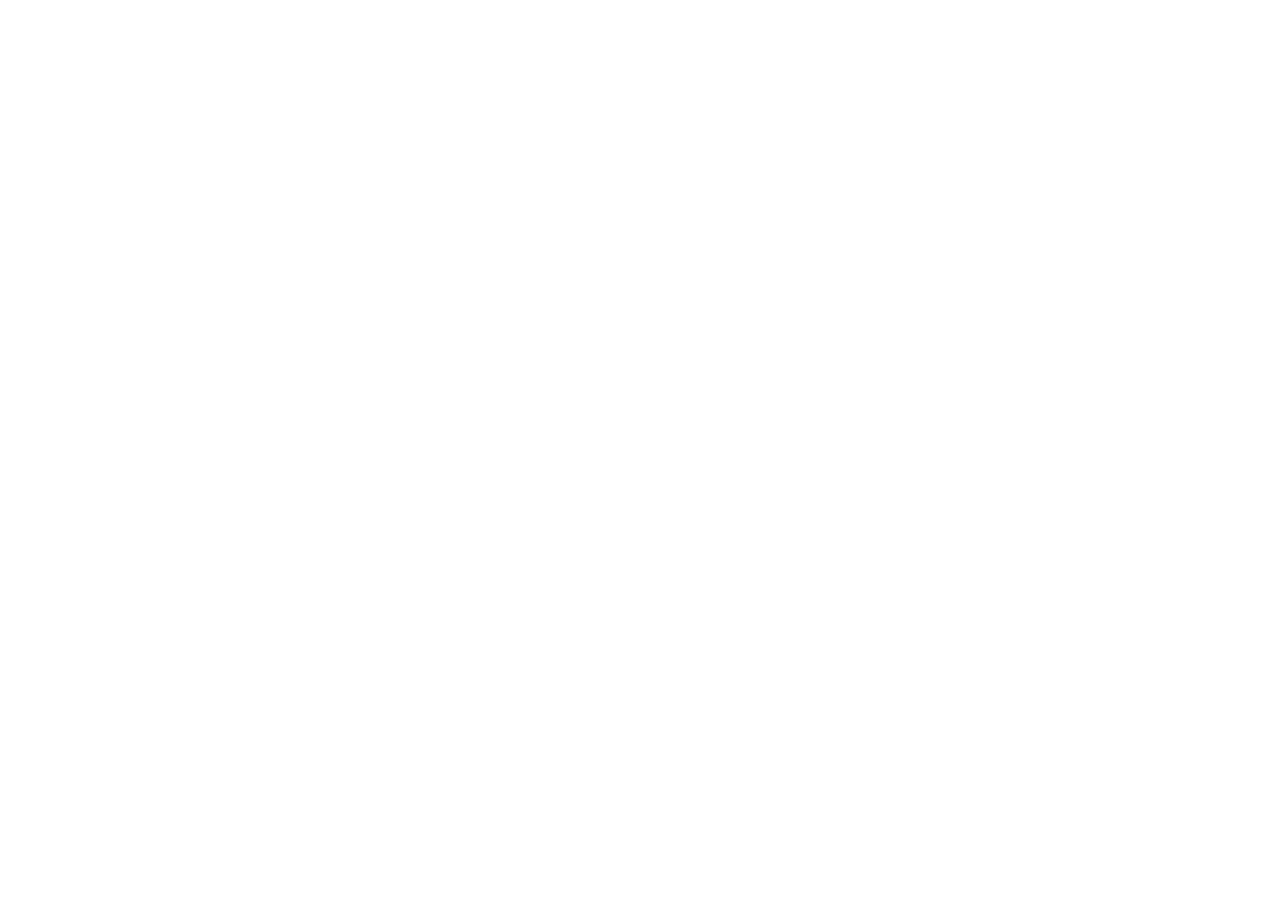
==== src/index.html @ b3ee074e "Initial commit" ====
<!DOCTYPE html>
<html lang="en">
  <head>
    <meta charset="UTF-8" />
    <link rel="icon" type="image/svg+xml" href="/favicon.svg" />
    <meta name="viewport" content="width=device-width, initial-scale=1.0" />
    <title>Vanilla App Template</title>
    <link rel="stylesheet" href="./css/styles.css" />
  </head>
  <body>
    <load src="./partials/header.html" icon-path="img/sprite.svg#logo" />

    <main>
      <!-- Loads the specified .html file -->
      <load src="./partials/vite-promo.html" />
      <load src="./partials/badges.html" />
    </main>

    <load src="./partials/footer.html" />

    <script type="module" src="./main.js"></script>
  </body>
</html>
---- src/css/styles.css ----
/**
  |============================
  | include css partials with
  | default @import url()
  |============================
*/
/* Common styles */
@import url('./reset.css');
@import url('./base.css');
@import url('./container.css');
@import url('./animations.css');

/* Sections style */
@import url('./header.css');
@import url('./vite-promo.css');
@import url('./badges.css');
@import url('./back-link.css');
@import url('./footer.css');
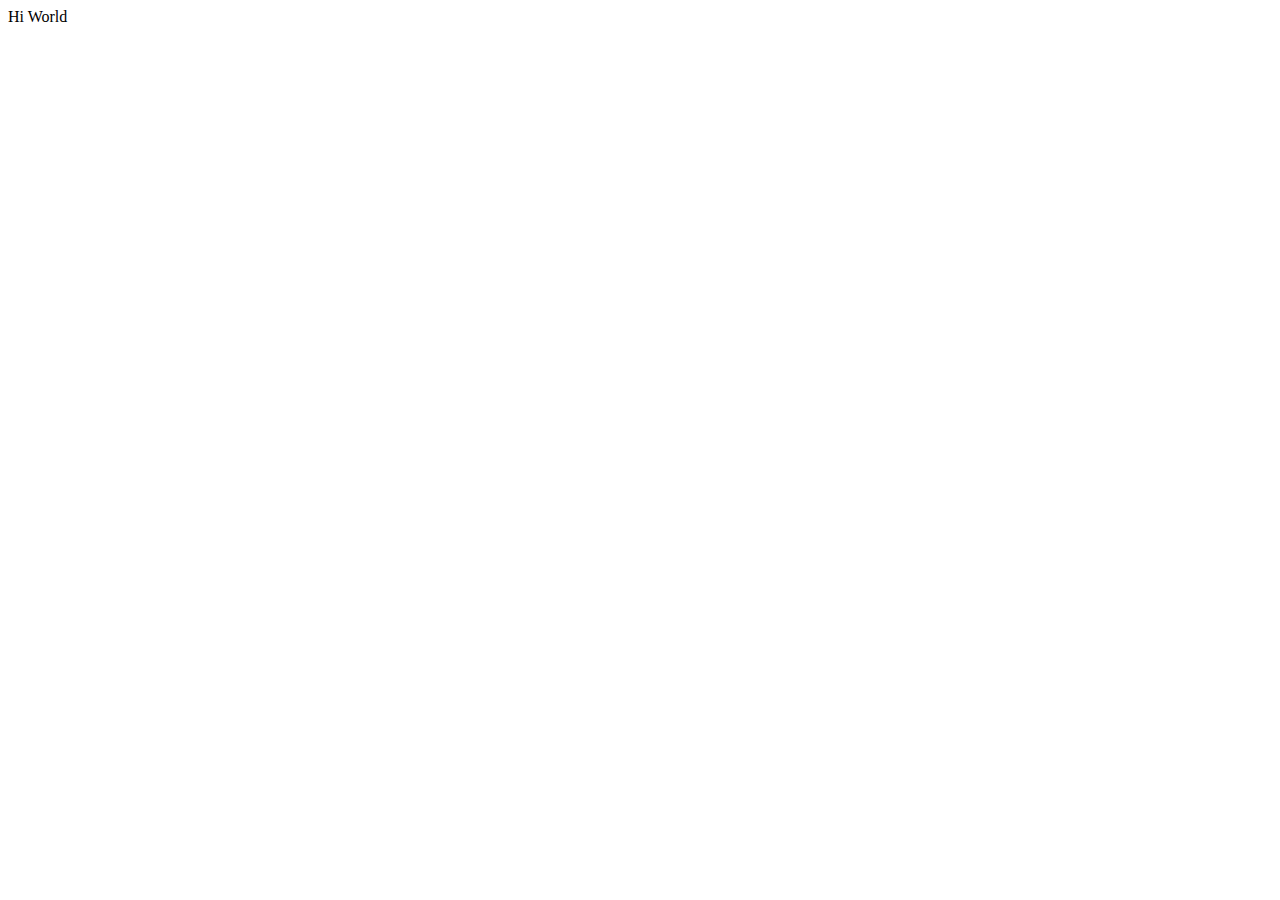
==== commit 29fc9628: "made task" ====
--- a/src/index.html
+++ b/src/index.html
@@ -8,16 +8,6 @@
     <link rel="stylesheet" href="./css/styles.css" />
   </head>
   <body>
-    <load src="./partials/header.html" icon-path="img/sprite.svg#logo" />
-
-    <main>
-      <!-- Loads the specified .html file -->
-      <load src="./partials/vite-promo.html" />
-      <load src="./partials/badges.html" />
-    </main>
-
-    <load src="./partials/footer.html" />
-
-    <script type="module" src="./main.js"></script>
+  Hi World
   </body>
 </html>
--- a/src/css/styles.css
+++ b/src/css/styles.css
@@ -1,18 +1,42 @@
-/**
-  |============================
-  | include css partials with
-  | default @import url()
-  |============================
-*/
-/* Common styles */
-@import url('./reset.css');
-@import url('./base.css');
-@import url('./container.css');
-@import url('./animations.css');
+@import url('flatpickr/dist/flatpickr.min.css');
+@import url('izitoast/dist/css/iziToast.min.css');
 
-/* Sections style */
-@import url('./header.css');
-@import url('./vite-promo.css');
-@import url('./badges.css');
-@import url('./back-link.css');
-@import url('./footer.css');
+.main {
+  margin: 0 auto;
+}
+
+.timer {
+  margin-top: 25px;
+  display: flex;
+  column-gap: 15px;
+  max-width: max-content;
+}
+
+.field {
+  display: flex;
+  flex-direction: column;
+  align-items: center;
+}
+
+.value {
+  font-size: 30px;
+  font-weight: 500;
+  line-height: 1.7rem;
+}
+
+.label {
+  font-size: 15px;
+}
+
+.form {
+  margin-left: 35px;
+  display: flex;
+  flex-direction: column;
+  gap: 10px;
+  max-width: 250px;
+}
+
+.label_delay {
+  display: flex;
+  flex-direction: column;
+}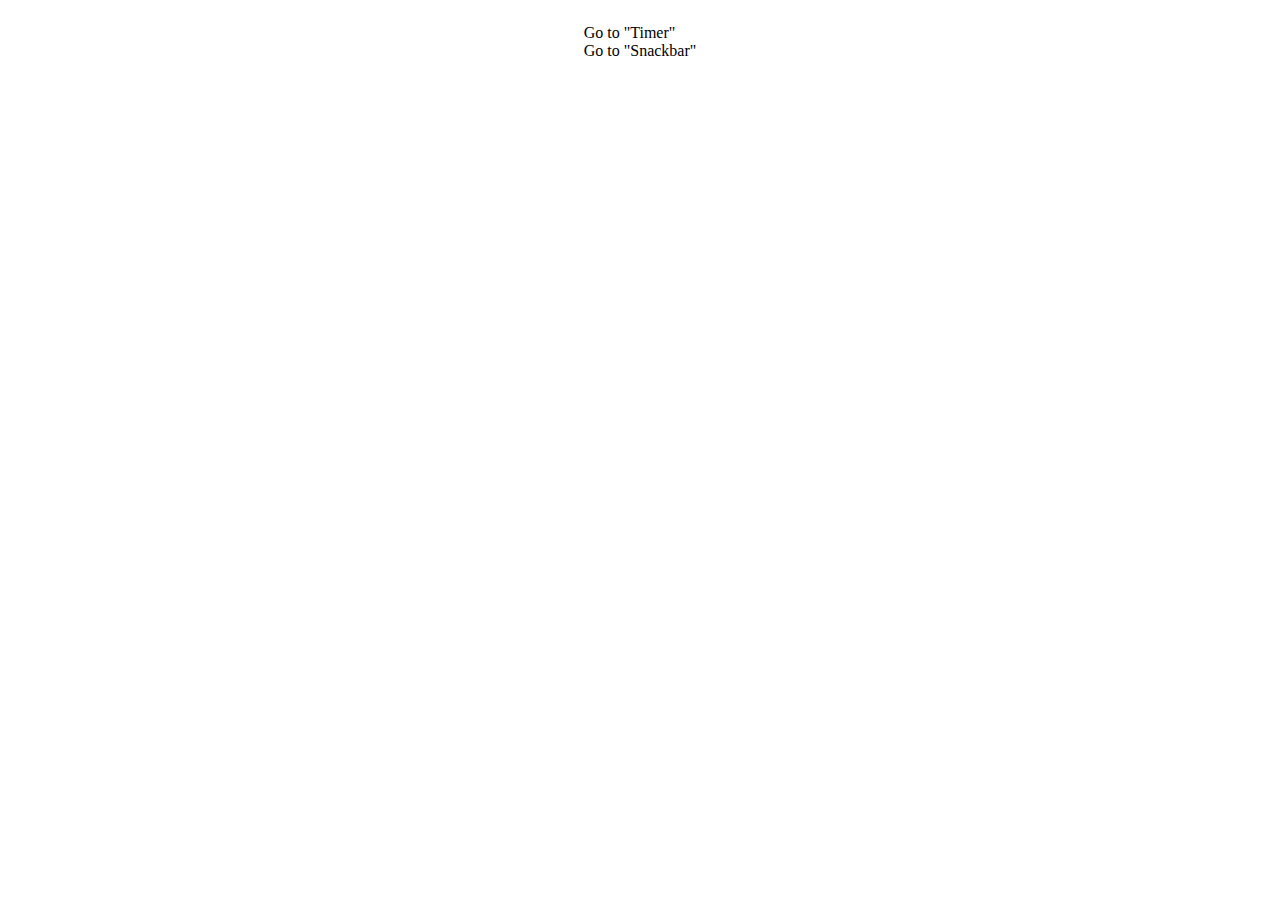
==== commit 883da01e: "made task" ====
--- a/src/index.html
+++ b/src/index.html
@@ -8,6 +8,13 @@
     <link rel="stylesheet" href="./css/styles.css" />
   </head>
   <body>
-  Hi World
+
+  <nav class="main-nav">
+    <ul>
+      <li><a href="./1-timer.html">Go to "Timer"</a></li>
+      <li><a href="./2-snackbar.html">Go to "Snackbar"</a></li>
+    </ul>
+  </nav>
+
   </body>
 </html>
--- a/src/css/styles.css
+++ b/src/css/styles.css
@@ -3,6 +3,29 @@
 
 .main {
   margin: 0 auto;
+}
+
+.main-nav {
+  display: flex;
+  align-items: center;
+  justify-content: center;
+}
+
+.main-nav ul {
+  padding-left: 0;
+}
+
+.main-nav ul li {
+  list-style-type: none;
+}
+
+.main-nav ul li a {
+  color: #000;
+  text-decoration: none;
+}
+
+.main-nav ul li a:hover {
+  color: sienna;
 }
 
 .timer {
